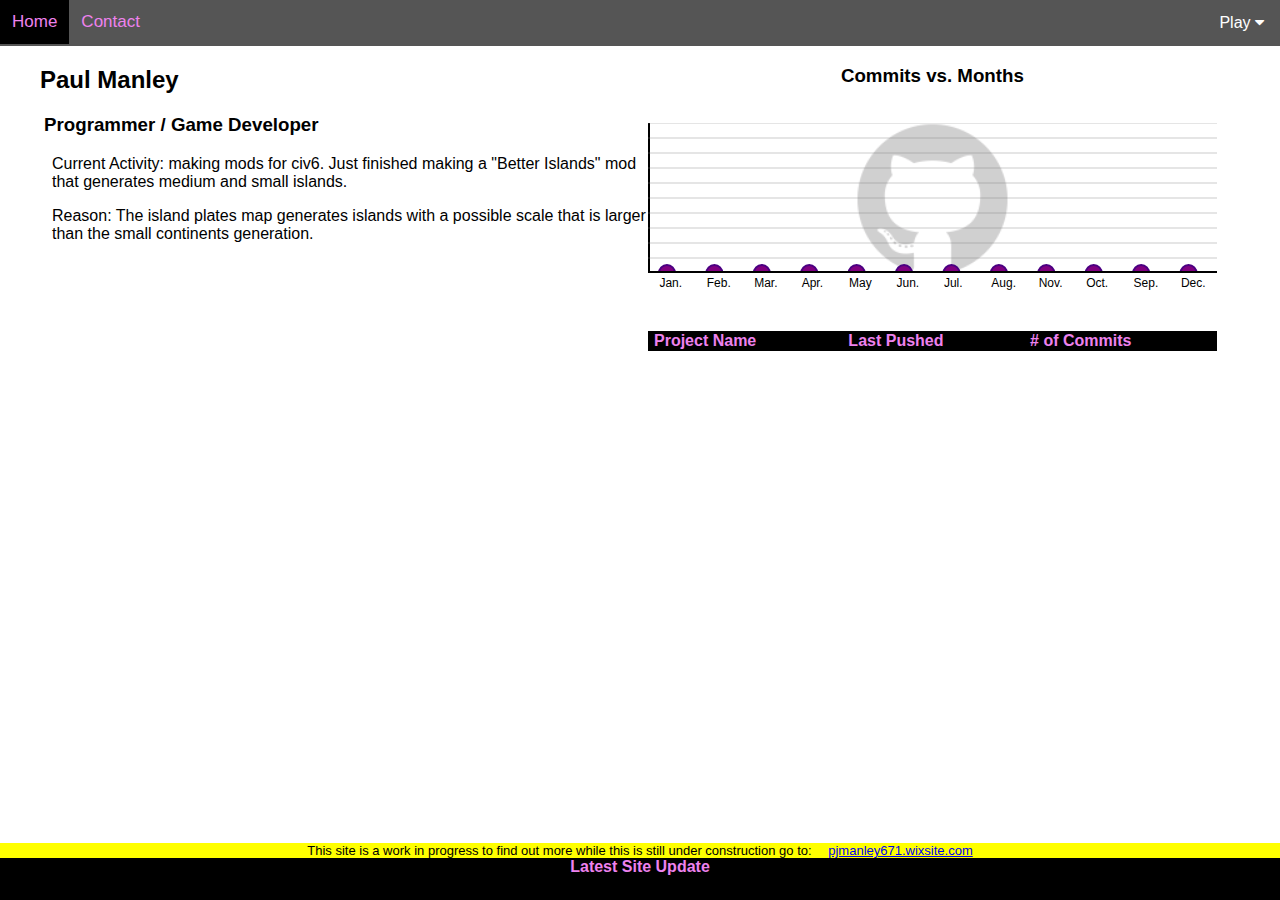
==== index.html @ 54750b11 "Adjusted footer style and found a cleaner animation technique that doesn't use the deprecated marque" ====
<!DOCTYPE html>
<html lang="en">
	<head>
		<meta charset="UTF-8">
		<meta name="viewport" content="width=device-width, initial-scale=1.0">

		<link rel="stylesheet" href="https://cdnjs.cloudflare.com/ajax/libs/font-awesome/4.7.0/css/font-awesome.min.css">
		<link rel="stylesheet" href="styles/default.css"/> <link rel="stylesheet" href="styles/header.css"/><link rel="stylesheet" href="styles/GitChart.css"/>
		<script type="module" src="site-behavior.js"></script>

		<link rel="icon" href="data:,">

		<title id="page-name">Paul Manley - Portfolio</title>
	</head>
	
	<body>
		<header>
			<div class="navbar" id="navbar">
				<div class="dropdown" id="dropdown">
					<button class="dropbtn">Play
					  <i class="fa fa-caret-down"></i>
						</button>
					<div class="dropdown-content" id="dropdown-content">
						</div>
				  </div>
				</div>
			</header>
		<div class="flexbox-container" id="Home" style="margin-left: 1em;">
			<div class="section">
				<h2 style="padding-left: 1em;">Paul Manley</h2>
				<h3 style="padding-left: 1.5em">Programmer / Game Developer</h3>
				<p style="padding-left: 2.25em">Current Activity: making mods for civ6. Just finished making a "Better Islands" mod that generates medium and small islands.&NewLine;</p>
				<p style="padding-left: 2.25em">Reason: The island plates map generates islands with a possible scale that is larger than the small continents generation.</p>
				</div>
			<div class="aside">
				<h3 style="text-align: center;">Commits vs. Months</h2>
				<br />
				<svg id="chart">
					<image id="GithubMark" width="100" href="./icons/External_Marks/GitHub-Mark-120px-plus.png" opacity=".2"/>
					<g id="CircleGroup" fill="purple" stroke="indigo" stroke-width="2">
						<circle r="8" /> <circle r="8" /> <circle r="8" />
						<circle r="8" /> <circle r="8" /> <circle r="8" />
						<circle r="8" /> <circle r="8" /> <circle r="8" />
						<circle r="8" /> <circle r="8" /> <circle r="8" /></g>
					<g id="LineGroup" stroke="gray">
						<line id="x-axis" x1="0" y1="0" x2="1" y2="480" stroke="black" stroke-width="2"/>
						<line id="y-axis" x1="0" y1="149" x2="480" y2="149" stroke="black" stroke-width="2"/>
						<line x1="0" y1="149" x2="480" y2="149" opacity=".4"/>
						<line x1="0" y1="149" x2="480" y2="149" opacity=".4"/>
						<line x1="0" y1="149" x2="480" y2="149" opacity=".4"/>
						<line x1="0" y1="149" x2="480" y2="149" opacity=".4"/>
						<line x1="0" y1="149" x2="480" y2="149" opacity=".4"/>
						<line x1="0" y1="149" x2="480" y2="149" opacity=".4"/>
						<line x1="0" y1="149" x2="480" y2="149" opacity=".4"/>
						<line x1="0" y1="149" x2="480" y2="149" opacity=".4"/>
						<line x1="0" y1="149" x2="480" y2="149" opacity=".4"/>
						<line x1="0" y1="149" x2="480" y2="149" opacity=".4"/></g></svg>
				<svg id="chart-x-definitions" style="height: 50px;">
					<g font-size="12" fill="black">
						<text x="10" y="10">Jan.</text>
						<text x="70" y="10">Feb.</text>
						<text x="125" y="10">Mar.</text>
						<text x="185" y="10">Apr.</text>
						<text x="240" y="10">May</text>
						<text x="295" y="10">Jun.</text>
						<text x="345" y="10">Jul.</text>
						<text x="400" y="10">Aug.</text>
						<text x="460" y="10">Nov.</text>
						<text x="510" y="10">Oct.</text>
						<text x="570" y="10">Sep.</text>
						<text x="630" y="10">Dec.</text></g>
				</svg>
				<table>
					<tbody id="table-details">
						<tr id="table-header">
							<th>Project Name</th>
							<th>Last Pushed</th>
							<th># of Commits</th>
							</tr>
						</tbody>
					</table>
				</aside>
				</div>
			</div>
		<div class="flexbox-container" id="Contact" style="margin-left: 1em;">
			<div>
				<h2 style="padding-left: 1em;">Paul Manley</h2>
				<h3 style="padding-left: 1.5em">Programmer / Game Developer</h3>
				<p style="font-size:medium; padding-left: 2em" class="Reverse">moc.liamg@176yelnamjp</p>
			</div>
		</div>
			</div>
		<footer>
			<p style="background-color: yellow; font-size: small">This site is a work in progress to find out more while this is still under construction go to:&emsp;
				<a href="https://pjmanley671.wixsite.com/portfolio">pjmanley671.wixsite.com</a></p>
			<p style="color: violet; font-weight: bolder;">Latest Site Update</p>
			<div id="marquee" behavior="scroll" direction="left"><p id="LastSiteUpdate"></p></div>
		</footer>
	</body>
</html>

<!-- <noscript>sorry your browser or browser settings do not support javascript.</noscript> -->
---- styles/default.css ----
body {
	margin: 0;
	padding: 0;
	width: auto;
	height: auto;
	background-color: white;
	color: black;
	font-family: sans-serif;
	font-size: medium;
}

header{ display: block; }

.flexbox-container{ display: flex; height: 100%; }

.section{ width: 50%; display: inline; }

.aside{ width: 45%; display: block; }

footer{
	float:none;
	position:fixed;
	bottom:0;
	width:100%;
	height: auto;
	font-size: medium;
	background-color: black;
}

footer p{
	text-align: center;
	margin-top: 0px;
	margin-bottom: 0px;
}

.Reverse{
  unicode-bidi:bidi-override; /* override the bidi algorithm for inline block elements. 
	Warning: This property is intended for Document Type Definition (DTD) designers. Web designers and similar authors should not override it.*/
  direction:rtl; /* Paired with bidi-override to reverse each character and the entire string. */
}

/*marquee{ filter: invert(100%); }*/

@keyframes slide {
  from { left: 100%;}
  to { left: -100%;}
}
@-webkit-keyframes slide {
  from { left: 100%;}
  to { left: -100%;}
}

#marquee{
  width:100%;
	height: 1.5em;
	margin-top: 0;
	margin-bottom: 0;
  line-height:100%;
}

#LastSiteUpdate{
	filter: invert(100%);
	position: fixed;
  left:0;
  width:100%;
	height:100%;
	animation-name: slide;
  animation-duration: 10s;
  animation-timing-function: linear;
  animation-iteration-count: infinite;
  -webkit-animation-name: slide;
  -webkit-animation-duration: 10s;
  -webkit-animation-timing-function:linear;
  -webkit-animation-iteration-count: infinite;
}

@media screen and (max-width: 800px){
	.flexbox-container{ display:inline-block; }

	.aside{ width: 100%; display: inline; }
}
---- styles/header.css ----
.navbar {
	width: 100%;
	background-color: #555;
	overflow: auto;
}.navbar button{
	float: left;
	text-align: center;
	padding: 12px;
	color: violet;
	background-color: #555;
	/* text-decoration: none; */
	font-size: 17px;
	border:none;
  }.navbar button:hover{ background-color: black; }

.dropdown { float: right; overflow: hidden; }
.dropdown .dropbtn {
	font-size: 16px;
	border: none;
	outline: none;
	color: white;
	padding: 14px 16px;
	background-color: inherit;
	font-family: inherit; /* Important for vertical align on mobile phones */
	margin: 0; /* Important for vertical align on mobile phones */
  }.dropdown:hover .dropdown-content { display: block; }

.dropdown-content{
	display: none;
	position: absolute;
	background-color: #f9f9f9;
	min-width: 160px;
	box-shadow: 0px 8px 16px 0px rgba(0,0,0,0.2);
	z-index: 1;
	left:auto;
	right:0;
	margin-right:-10px;
	margin-top:45px;
  }.dropdown-content button {
	float: none;
	color: black;
	background-color: white;
	padding: 12px 16px;
	text-decoration: none;
	display: block;
	text-align: left;
	width:100%;
	border: none;
	border-top: 1px solid darkgray;
  }.dropdown-content button:hover { background-color:#E4D7E4; }

    /* Add responsiveness - will automatically display the navbar vertically instead of horizontally on screens less than 500 pixels */
@media screen and (max-width: 800px) {
	.navbar a { float: none; display: block; }
}
---- styles/GitChart.css ----
svg, table{
	width: 100%;
	height: auto;
	border-collapse: collapse;
	font-style: Helvetica;
	font-size: medium;
}

svg image{ height: 100%; width: auto; }

th, td{ text-align: left; padding-left: 6px; }
tr button{ font-size: medium; }

tr:nth-child(odd){ background-color: white; color:black; }
tr:nth-child(odd) button{
	width: 100%;
	text-align: left;
	border: none;
	background-color: white;
}
tr:nth-child(odd) button:hover{ background-color: lightgoldenrodyellow; }

tr:first-child{
	background-color: black; color: violet;
	font-size: medium; font-weight: bolder;
}

tr:nth-child(even){ background-color:thistle; color:black; }
tr:nth-child(even) button{ 
	width: 100%;
	text-align: left;
	border: none;
	background-color: thistle;
}
tr:nth-child(even) button:hover{ background-color: #E4D7E4; }

#table-details td{ border-right: 1px solid white; }
#table-details td:nth-child(3){ border-right:none; }
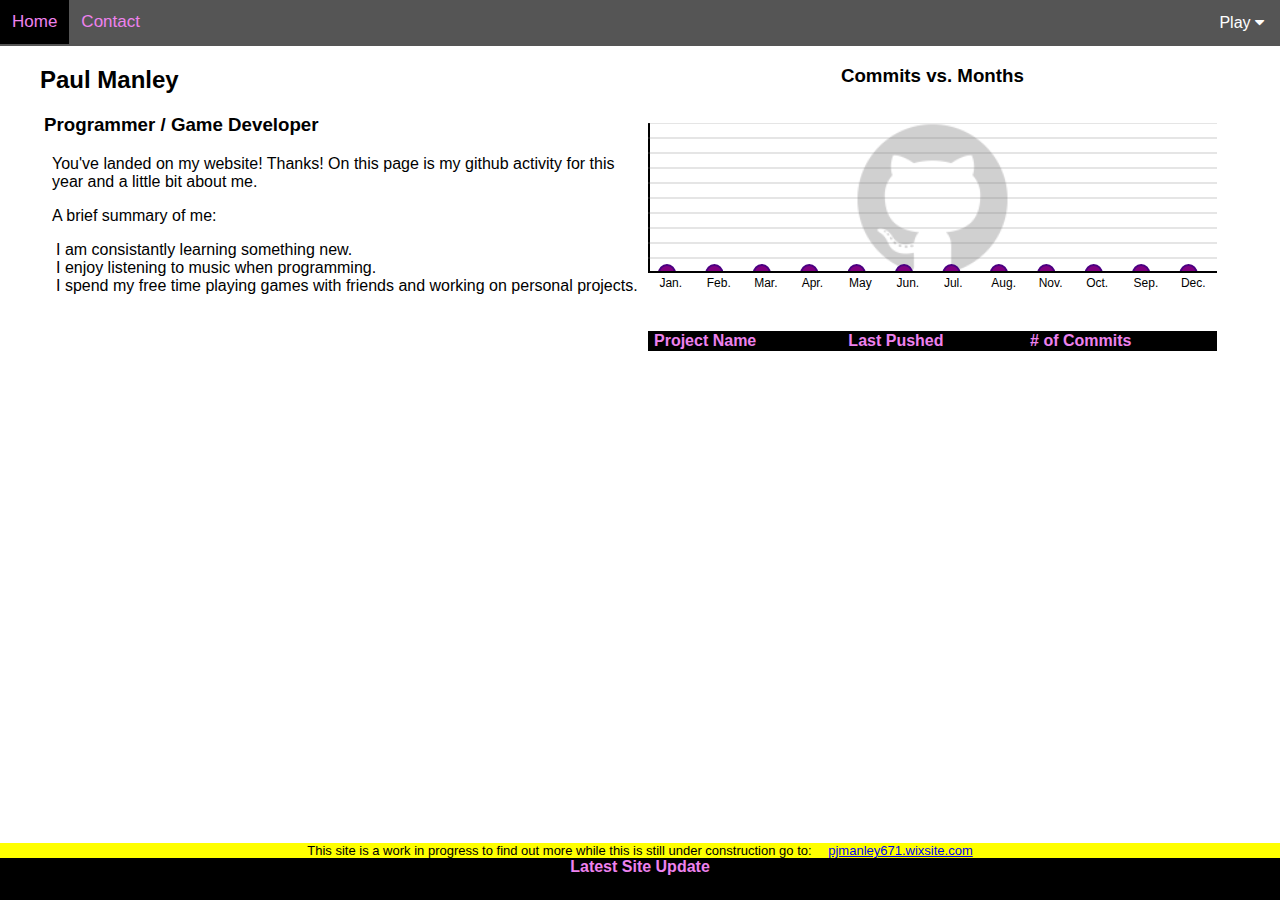
==== commit 47772030: "Changed content of home page to be a brief introduction may revise later. Adjust css for footer to a" ====
--- a/index.html
+++ b/index.html
@@ -12,7 +12,10 @@
 
 		<title id="page-name">Paul Manley - Portfolio</title>
 	</head>
-	
+	<noscript>
+		<style type="text/css"> body {display:none;} </style>
+		<div class="noscriptmsg"> JavaScript disabled to view site please enable. </div>
+	</noscript>
 	<body>
 		<header>
 			<div class="navbar" id="navbar">
@@ -29,8 +32,13 @@
 			<div class="section">
 				<h2 style="padding-left: 1em;">Paul Manley</h2>
 				<h3 style="padding-left: 1.5em">Programmer / Game Developer</h3>
-				<p style="padding-left: 2.25em">Current Activity: making mods for civ6. Just finished making a "Better Islands" mod that generates medium and small islands.&NewLine;</p>
-				<p style="padding-left: 2.25em">Reason: The island plates map generates islands with a possible scale that is larger than the small continents generation.</p>
+				<p style="padding-left: 2.25em">You've landed on my website! Thanks! On this page is my github activity for this year and a little bit about me.</p>
+				<p style="padding-left: 2.25em">A brief summary of me: </p>
+				<ul style="padding-left: 2.5em; list-style-type: none;">
+					<li>I am consistantly learning something new.</li>
+					<li>I enjoy listening to music when programming.</li>
+					<li>I spend my free time playing games with friends and working on personal projects.</li>
+				</ul>
 				</div>
 			<div class="aside">
 				<h3 style="text-align: center;">Commits vs. Months</h2>
--- a/styles/default.css
+++ b/styles/default.css
@@ -39,15 +39,13 @@
   direction:rtl; /* Paired with bidi-override to reverse each character and the entire string. */
 }
 
-/*marquee{ filter: invert(100%); }*/
-
 @keyframes slide {
-  from { left: 100%;}
-  to { left: -100%;}
+  from{ left: 100%; }
+  to{ left: -120%; }
 }
 @-webkit-keyframes slide {
-  from { left: 100%;}
-  to { left: -100%;}
+  from{ left: 100%; }
+  to{ left: -120%; }
 }
 
 #marquee{
@@ -60,17 +58,19 @@
 
 #LastSiteUpdate{
 	filter: invert(100%);
+	white-space: nowrap;
 	position: fixed;
+	font-size: smaller;
   left:0;
   width:100%;
 	height:100%;
 	animation-name: slide;
-  animation-duration: 10s;
-  animation-timing-function: linear;
+  animation-duration: 0ms;
+  animation-timing-function: Linear;
   animation-iteration-count: infinite;
   -webkit-animation-name: slide;
-  -webkit-animation-duration: 10s;
-  -webkit-animation-timing-function:linear;
+  -webkit-animation-duration: 0ms;
+  -webkit-animation-timing-function: Linear;
   -webkit-animation-iteration-count: infinite;
 }
 
@@ -78,4 +78,6 @@
 	.flexbox-container{ display:inline-block; }
 
 	.aside{ width: 100%; display: inline; }
+
+	footer{ position: -webkit-sticky; position: sticky; bottom: 0; }
 }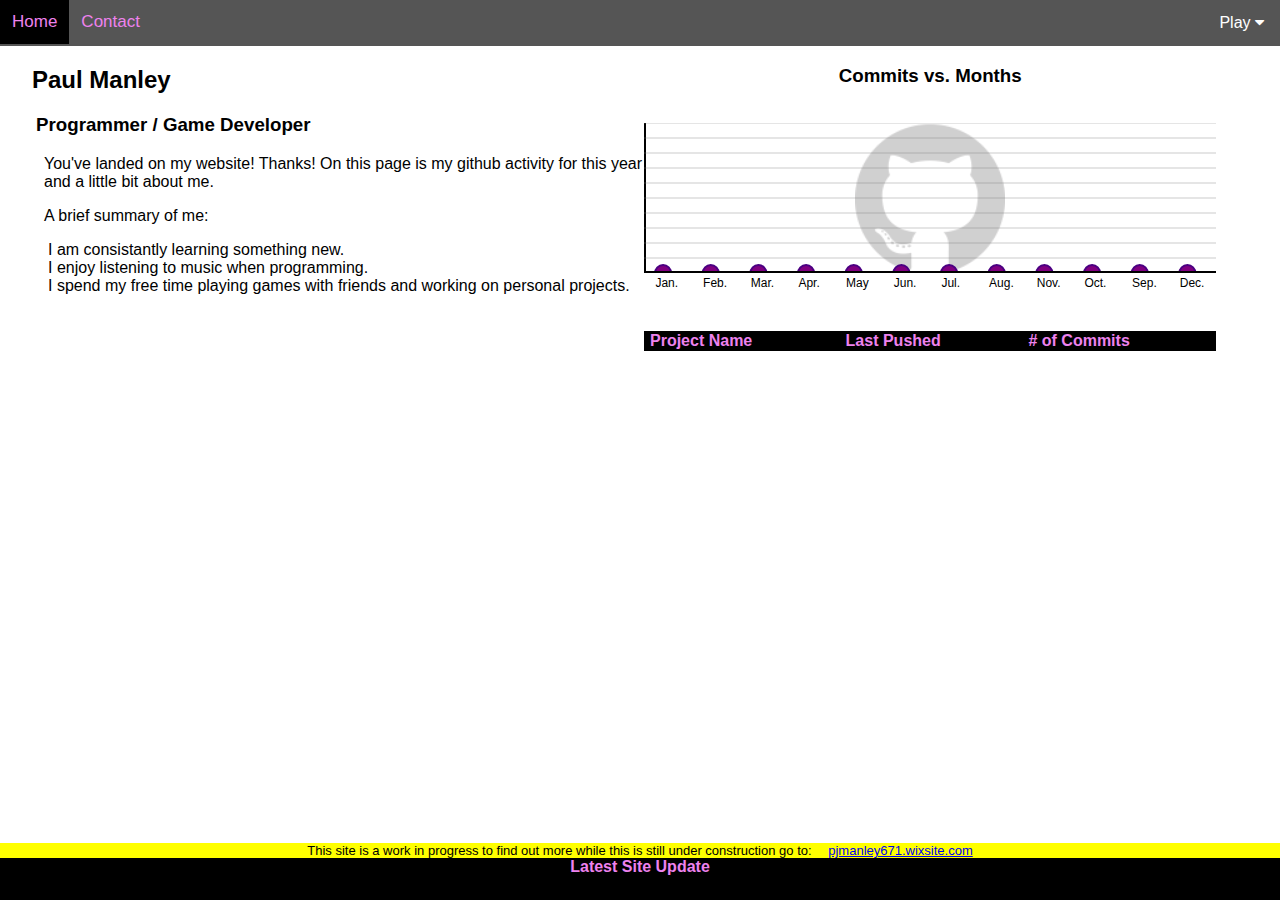
==== commit 8a452ddb: "Preparing to make Experience page." ====
--- a/index.html
+++ b/index.html
@@ -28,7 +28,7 @@
 				  </div>
 				</div>
 			</header>
-		<div class="flexbox-container" id="Home" style="margin-left: 1em;">
+		<div class="flexbox-container" id="Home"">
 			<div class="section">
 				<h2 style="padding-left: 1em;">Paul Manley</h2>
 				<h3 style="padding-left: 1.5em">Programmer / Game Developer</h3>
@@ -90,11 +90,17 @@
 				</aside>
 				</div>
 			</div>
-		<div class="flexbox-container" id="Contact" style="margin-left: 1em;">
-			<div>
+		<div class="flexbox-container" id="Showcase">
+
+		</div>
+		<div class="flexbox-container" id="Contact"">
+			<div class="section">
 				<h2 style="padding-left: 1em;">Paul Manley</h2>
-				<h3 style="padding-left: 1.5em">Programmer / Game Developer</h3>
-				<p style="font-size:medium; padding-left: 2em" class="Reverse">moc.liamg@176yelnamjp</p>
+				<h3 style="padding-left: 1em">Programmer / Game Developer</h3>
+				<p style="font-size:medium; text-align: left; padding-left: 1.5em;" class="Reverse">moc.liamg@176yelnamjp</p>
+			</div>
+			<div class="aside">
+				
 			</div>
 		</div>
 			</div>
--- a/styles/default.css
+++ b/styles/default.css
@@ -16,6 +16,10 @@
 .section{ width: 50%; display: inline; }
 
 .aside{ width: 45%; display: block; }
+
+.flexbox-container{
+	margin-left: 0.5em;
+}
 
 footer{
 	float:none;
@@ -41,11 +45,11 @@
 
 @keyframes slide {
   from{ left: 100%; }
-  to{ left: -120%; }
+  to{ left: -100%; }
 }
 @-webkit-keyframes slide {
   from{ left: 100%; }
-  to{ left: -120%; }
+  to{ left: -100%; }
 }
 
 #marquee{
@@ -80,4 +84,6 @@
 	.aside{ width: 100%; display: inline; }
 
 	footer{ position: -webkit-sticky; position: sticky; bottom: 0; }
+	
+	#LastSiteUpdate{ position: -webki-sticky; position: relative; bottom: 0; }
 }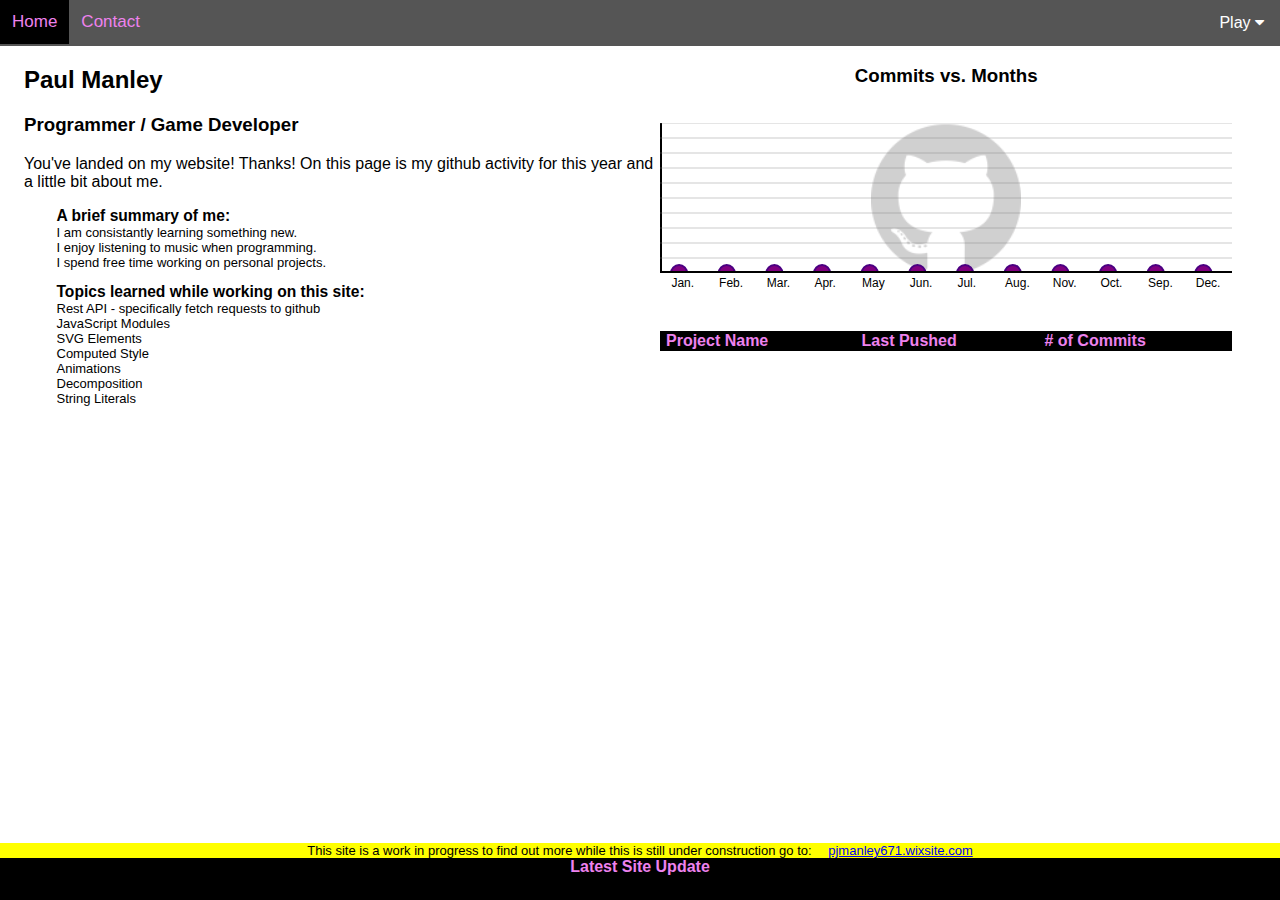
==== commit 4174e9a9: "Incorporated suggestion from reddit over adding items to the git table. Added topics to Home page. M" ====
--- a/index.html
+++ b/index.html
@@ -6,6 +6,7 @@
 
 		<link rel="stylesheet" href="https://cdnjs.cloudflare.com/ajax/libs/font-awesome/4.7.0/css/font-awesome.min.css">
 		<link rel="stylesheet" href="styles/default.css"/> <link rel="stylesheet" href="styles/header.css"/><link rel="stylesheet" href="styles/GitChart.css"/>
+		<link rel="stylesheet" href="styles/Home.css"/>
 		<script type="module" src="site-behavior.js"></script>
 
 		<link rel="icon" href="data:,">
@@ -14,7 +15,7 @@
 	</head>
 	<noscript>
 		<style type="text/css"> body {display:none;} </style>
-		<div class="noscriptmsg"> JavaScript disabled to view site please enable. </div>
+		<div class="noscriptmsg">JavaScript disabled to view site please enable.</div>
 	</noscript>
 	<body>
 		<header>
@@ -30,14 +31,24 @@
 			</header>
 		<div class="flexbox-container" id="Home"">
 			<div class="section">
-				<h2 style="padding-left: 1em;">Paul Manley</h2>
-				<h3 style="padding-left: 1.5em">Programmer / Game Developer</h3>
-				<p style="padding-left: 2.25em">You've landed on my website! Thanks! On this page is my github activity for this year and a little bit about me.</p>
-				<p style="padding-left: 2.25em">A brief summary of me: </p>
-				<ul style="padding-left: 2.5em; list-style-type: none;">
+				<h2>Paul Manley</h2>
+				<h3>Programmer / Game Developer</h3>
+				<p>You've landed on my website! Thanks! On this page is my github activity for this year and a little bit about me.</p>
+				<ul>
+					<li>A brief summary of me:</li>
 					<li>I am consistantly learning something new.</li>
 					<li>I enjoy listening to music when programming.</li>
-					<li>I spend my free time playing games with friends and working on personal projects.</li>
+					<li>I spend free time working on personal projects.</li>
+				</ul>
+				<ul>
+					<li>Topics learned while working on this site:</li>
+					<li>Rest API - specifically fetch requests to github</li>
+					<li>JavaScript Modules</li>
+					<li>SVG Elements</li>
+					<li>Computed Style</li>
+					<li>Animations</li>
+					<li>Decomposition</li>
+					<li>String Literals</li>
 				</ul>
 				</div>
 			<div class="aside">
--- a/styles/Home.css
+++ b/styles/Home.css
@@ -0,0 +1,14 @@
+#Home .section{
+  margin-left: 1em;
+}
+
+#Home .section ul{
+  padding-left: 2.5em;
+  list-style-type: none;
+  font-size: small;
+}
+
+#Home .section ul li:first-child{
+  font-size: larger;
+  font-weight: bolder;
+}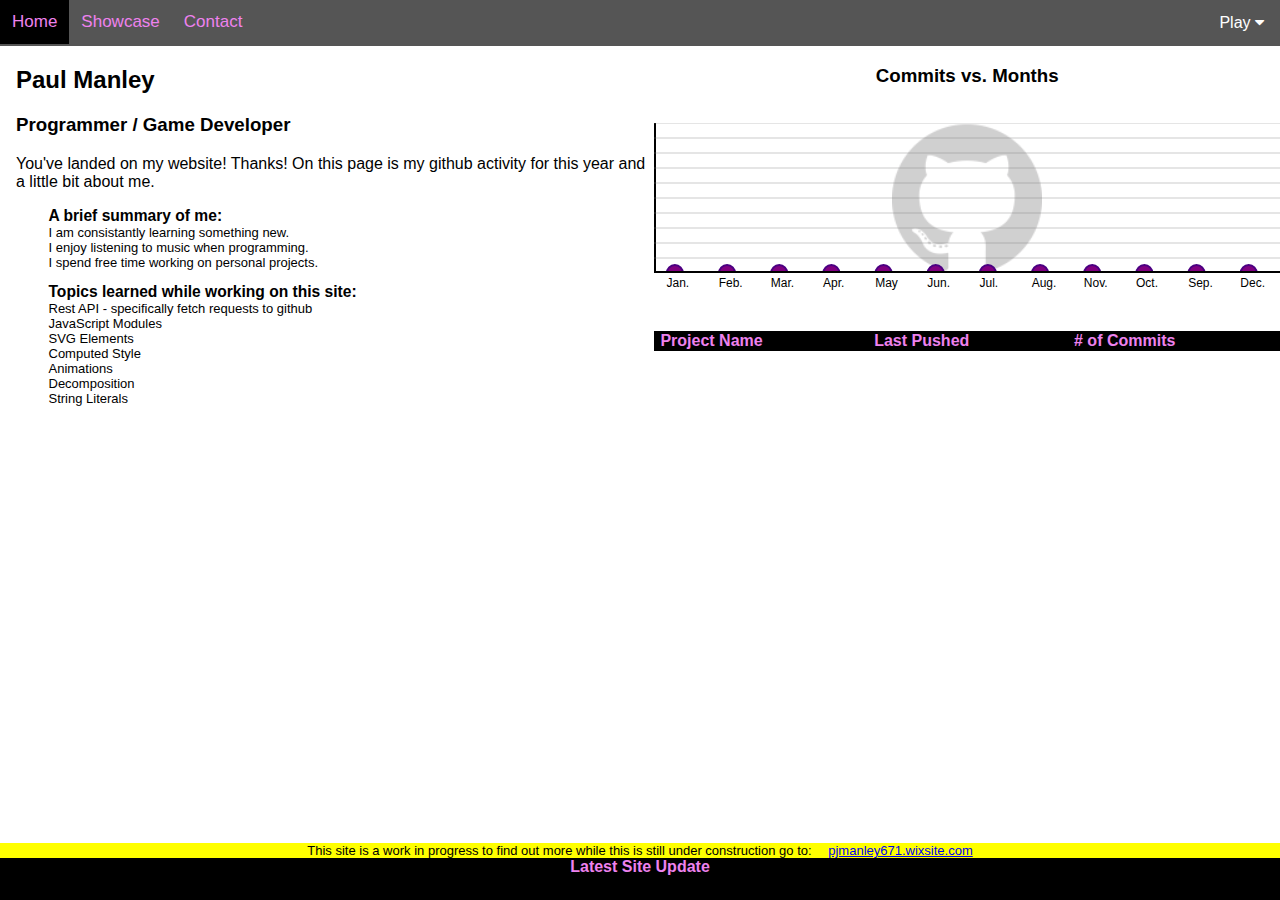
==== commit 5d22b058: "Adding in Showcase testing example for site testing. Created directory format for showcase files. Cr" ====
--- a/index.html
+++ b/index.html
@@ -102,9 +102,23 @@
 				</div>
 			</div>
 		<div class="flexbox-container" id="Showcase">
-
+			<div id="Showcase-content">
+				<table id="Showcase-Table">
+					<thead>
+						<tr class="table-header">
+							<th>Language</th>
+							<th>Script Name</th>
+							<th>Group</th>
+						</tr>
+					</thead>
+				</table>
+			</div>
+			<div id="code-output" class="aside">
+				<code>
+				</code>
+			</div>
 		</div>
-		<div class="flexbox-container" id="Contact"">
+		<div class="flexbox-container" id="Contact">
 			<div class="section">
 				<h2 style="padding-left: 1em;">Paul Manley</h2>
 				<h3 style="padding-left: 1em">Programmer / Game Developer</h3>
--- a/styles/default.css
+++ b/styles/default.css
@@ -13,13 +13,21 @@
 
 .flexbox-container{ display: flex; height: 100%; }
 
-.section{ width: 50%; display: inline; }
+.section{ width: 50%; display: inline; height: 100%; }
 
-.aside{ width: 45%; display: block; }
+.aside{ width: 49%; display: block; height: 100%; }
 
-.flexbox-container{
-	margin-left: 0.5em;
+#Showcase-content{
+	width: 40%; display: inline;
 }
+
+/* iframe:focus {
+  outline: none;
+}
+
+iframe[seamless] {
+  display: block;
+} */
 
 footer{
 	float:none;
@@ -41,6 +49,14 @@
   unicode-bidi:bidi-override; /* override the bidi algorithm for inline block elements. 
 	Warning: This property is intended for Document Type Definition (DTD) designers. Web designers and similar authors should not override it.*/
   direction:rtl; /* Paired with bidi-override to reverse each character and the entire string. */
+}
+
+code{
+	background-color: #2b2a33;
+	font-size:larger;
+	color:white;
+	width: 100%;
+	height: 100%;
 }
 
 @keyframes slide {
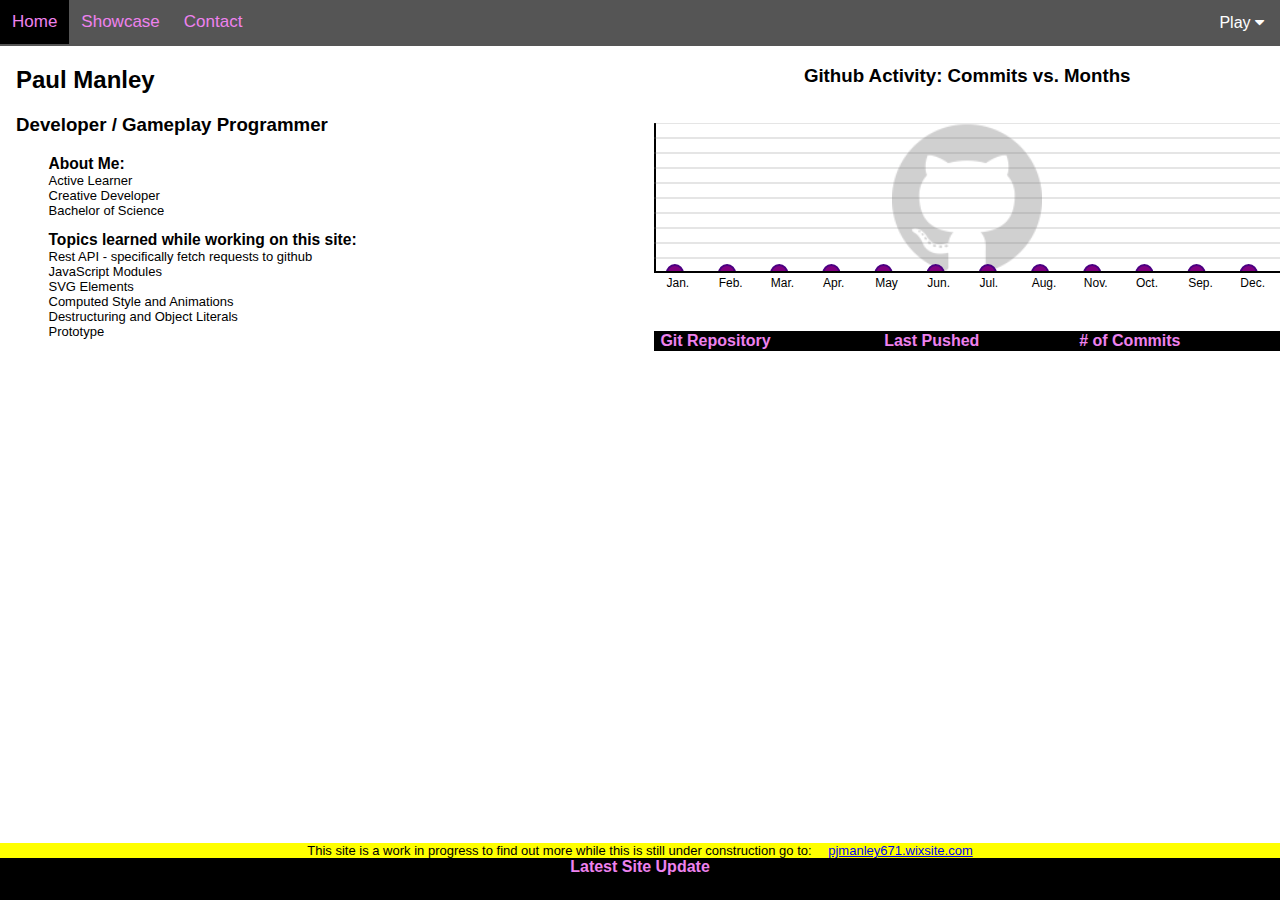
==== commit 84f648cf: "Relabeled Table header Project Namne to Git Repository for a more accurate description. Changed sect" ====
--- a/index.html
+++ b/index.html
@@ -32,27 +32,25 @@
 		<div class="flexbox-container" id="Home"">
 			<div class="section">
 				<h2>Paul Manley</h2>
-				<h3>Programmer / Game Developer</h3>
-				<p>You've landed on my website! Thanks! On this page is my github activity for this year and a little bit about me.</p>
+				<h3>Developer / Gameplay Programmer</h3>
 				<ul>
-					<li>A brief summary of me:</li>
-					<li>I am consistantly learning something new.</li>
-					<li>I enjoy listening to music when programming.</li>
-					<li>I spend free time working on personal projects.</li>
+					<li>About Me:</li>
+					<li>Active Learner</li>
+					<li>Creative Developer</li>
+					<li>Bachelor of Science</li>
 				</ul>
 				<ul>
 					<li>Topics learned while working on this site:</li>
 					<li>Rest API - specifically fetch requests to github</li>
 					<li>JavaScript Modules</li>
 					<li>SVG Elements</li>
-					<li>Computed Style</li>
-					<li>Animations</li>
-					<li>Decomposition</li>
-					<li>String Literals</li>
+					<li>Computed Style and Animations</li>
+					<li>Destructuring and Object Literals</li>
+					<li>Prototype</li>
 				</ul>
 				</div>
 			<div class="aside">
-				<h3 style="text-align: center;">Commits vs. Months</h2>
+				<h3 style="text-align: center;">Github Activity: Commits vs. Months</h2>
 				<br />
 				<svg id="chart">
 					<image id="GithubMark" width="100" href="./icons/External_Marks/GitHub-Mark-120px-plus.png" opacity=".2"/>
@@ -92,7 +90,7 @@
 				<table>
 					<tbody id="table-details">
 						<tr id="table-header">
-							<th>Project Name</th>
+							<th>Git Repository</th>
 							<th>Last Pushed</th>
 							<th># of Commits</th>
 							</tr>
@@ -106,7 +104,7 @@
 				<table id="Showcase-Table">
 					<thead>
 						<tr class="table-header">
-							<th>Language</th>
+							<th>Native Language</th>
 							<th>Script Name</th>
 							<th>Group</th>
 						</tr>
@@ -114,8 +112,7 @@
 				</table>
 			</div>
 			<div id="code-output" class="aside">
-				<code>
-				</code>
+				
 			</div>
 		</div>
 		<div class="flexbox-container" id="Contact">
